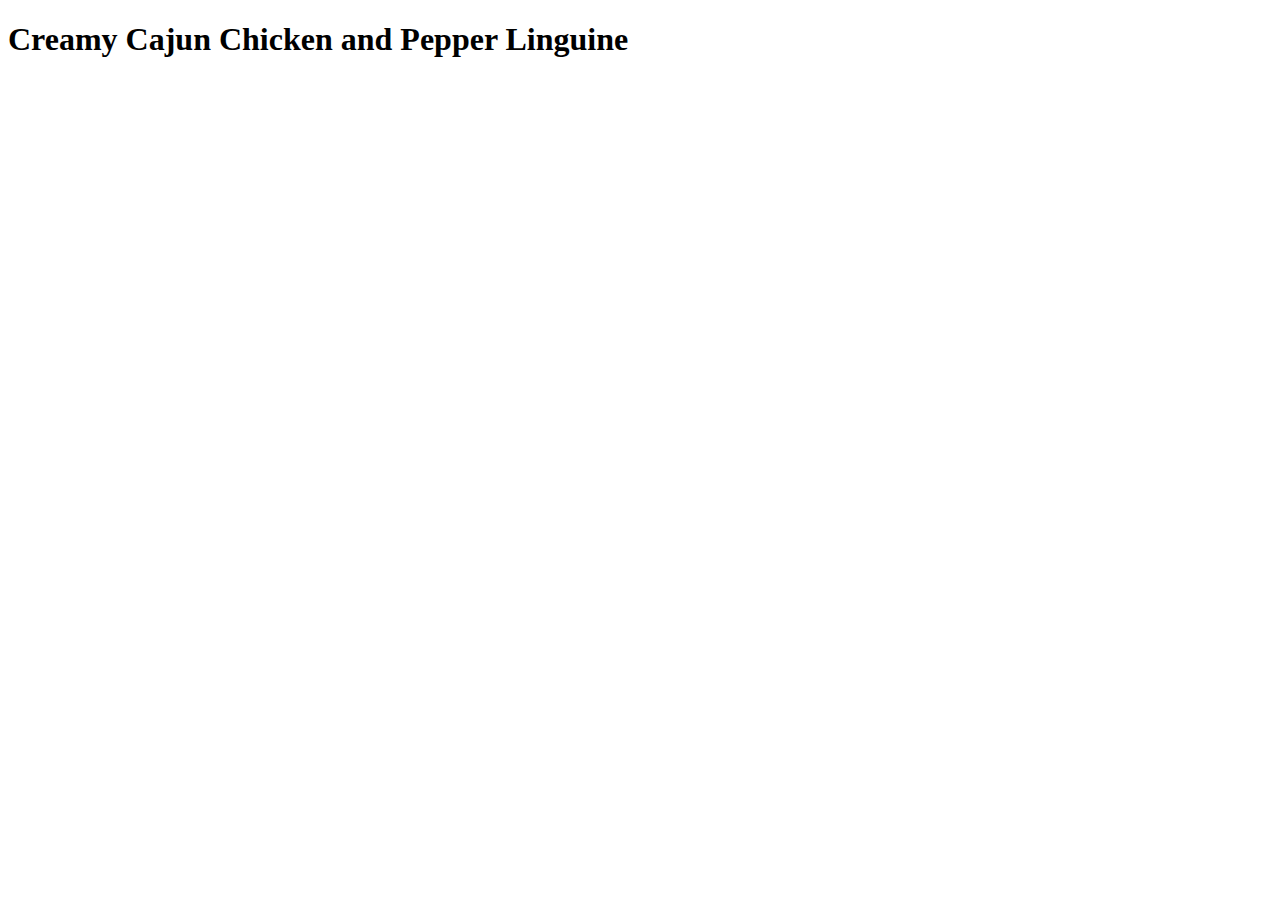
==== recipes/cajun-chicken.html @ 4e460946 "Create cajun chicken recipe file" ====
<!DOCTYPE html>
<html lang="en">
  <head>
    <meta charset="UTF-8" />
    <meta name="viewport" content="width=device-width, initial-scale=1.0" />
    <title>Document</title>
  </head>
  <body>
    <h1>Creamy Cajun Chicken and Pepper Linguine</h1>
  </body>
</html>
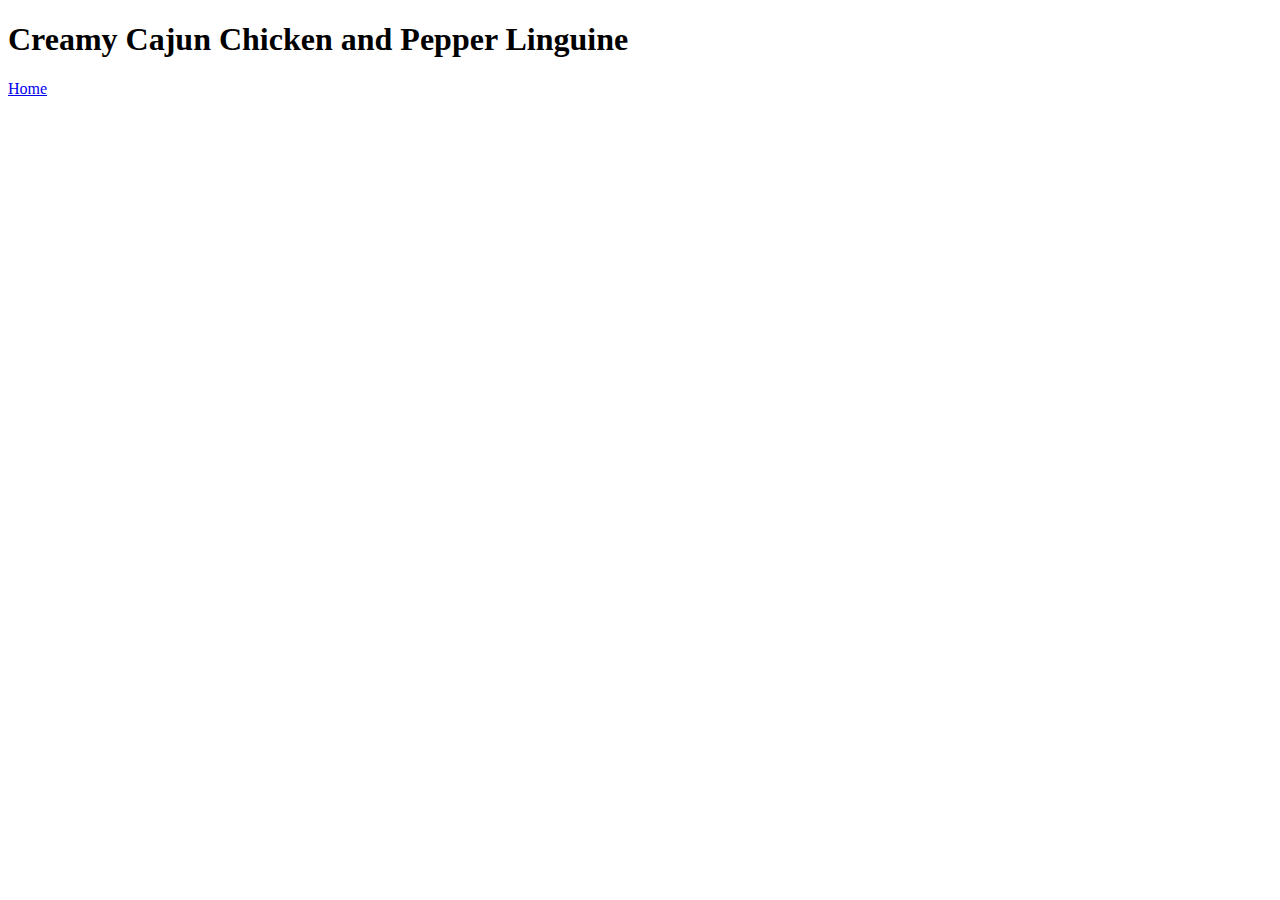
==== commit a64a1f90: "Add links between index and recipe pages" ====
--- a/recipes/cajun-chicken.html
+++ b/recipes/cajun-chicken.html
@@ -7,5 +7,6 @@
   </head>
   <body>
     <h1>Creamy Cajun Chicken and Pepper Linguine</h1>
+    <a href="../index.html">Home</a>
   </body>
 </html>
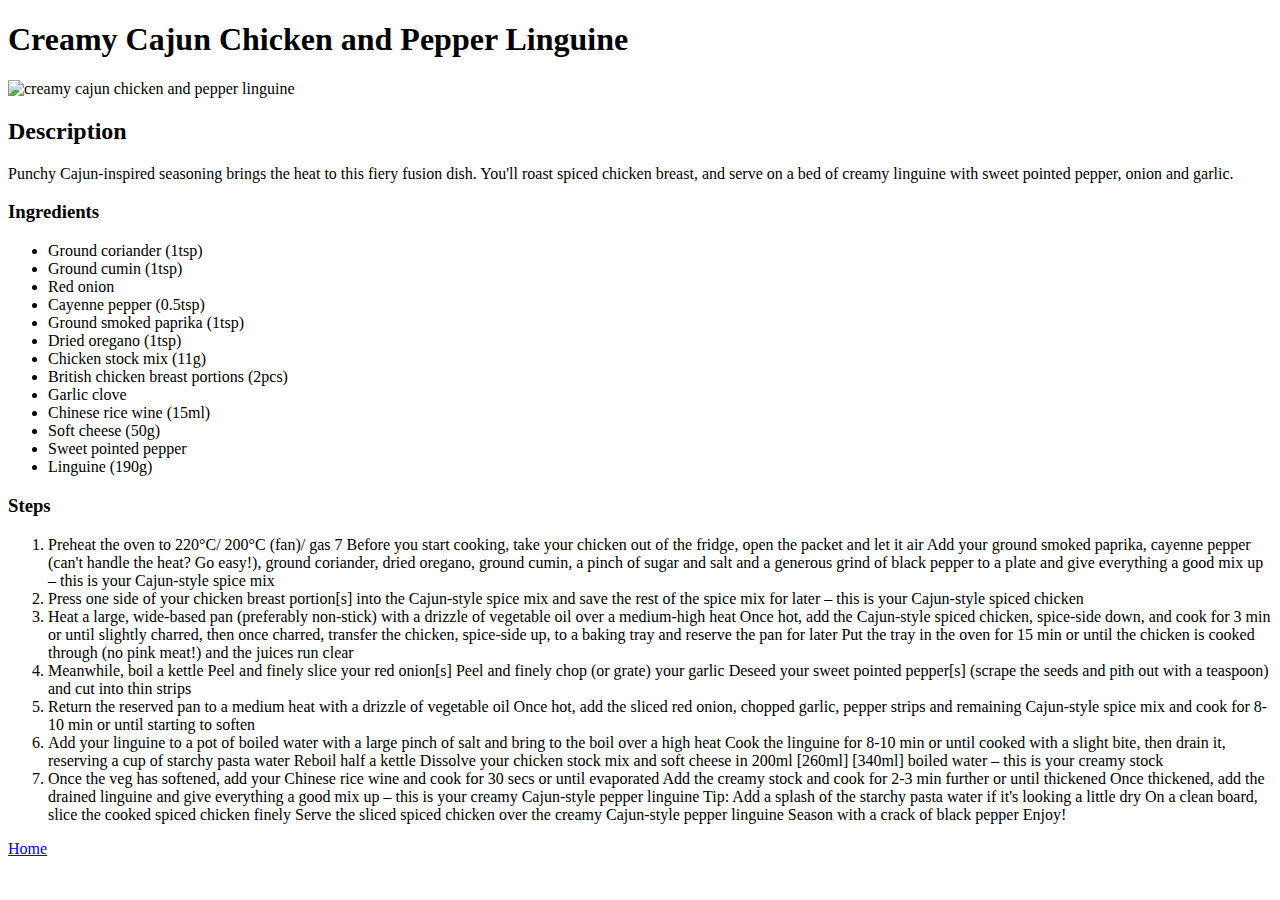
==== commit 148b5581: "Update recipe details and add img" ====
--- a/recipes/cajun-chicken.html
+++ b/recipes/cajun-chicken.html
@@ -7,6 +7,97 @@
   </head>
   <body>
     <h1>Creamy Cajun Chicken and Pepper Linguine</h1>
+    <img
+      src="../images/cajun-chicken-image.jpg"
+      alt="creamy cajun chicken and pepper linguine"
+    />
+    <h2>Description</h2>
+
+    <p>
+      Punchy Cajun-inspired seasoning brings the heat to this fiery fusion dish.
+      You'll roast spiced chicken breast, and serve on a bed of creamy linguine
+      with sweet pointed pepper, onion and garlic.
+    </p>
+
+    <h3>Ingredients</h3>
+    <ul>
+      <li>Ground coriander (1tsp)</li>
+      <li>Ground cumin (1tsp)</li>
+      <li>Red onion</li>
+      <li>Cayenne pepper (0.5tsp)</li>
+      <li>Ground smoked paprika (1tsp)</li>
+      <li>Dried oregano (1tsp)</li>
+      <li>Chicken stock mix (11g)</li>
+      <li>British chicken breast portions (2pcs)</li>
+      <li>Garlic clove</li>
+      <li>Chinese rice wine (15ml)</li>
+      <li>Soft cheese (50g)</li>
+      <li>Sweet pointed pepper</li>
+      <li>Linguine (190g)</li>
+    </ul>
+
+    <h3>Steps</h3>
+    <ol>
+      <li>
+        Preheat the oven to 220°C/ 200°C (fan)/ gas 7 Before you start cooking,
+        take your chicken out of the fridge, open the packet and let it air Add
+        your ground smoked paprika, cayenne pepper (can't handle the heat? Go
+        easy!), ground coriander, dried oregano, ground cumin, a pinch of sugar
+        and salt and a generous grind of black pepper to a plate and give
+        everything a good mix up – this is your Cajun-style spice mix
+      </li>
+
+      <li>
+        Press one side of your chicken breast portion[s] into the Cajun-style
+        spice mix and save the rest of the spice mix for later – this is your
+        Cajun-style spiced chicken
+      </li>
+
+      <li>
+        Heat a large, wide-based pan (preferably non-stick) with a drizzle of
+        vegetable oil over a medium-high heat Once hot, add the Cajun-style
+        spiced chicken, spice-side down, and cook for 3 min or until slightly
+        charred, then once charred, transfer the chicken, spice-side up, to a
+        baking tray and reserve the pan for later Put the tray in the oven for
+        15 min or until the chicken is cooked through (no pink meat!) and the
+        juices run clear
+      </li>
+
+      <li>
+        Meanwhile, boil a kettle Peel and finely slice your red onion[s] Peel
+        and finely chop (or grate) your garlic Deseed your sweet pointed
+        pepper[s] (scrape the seeds and pith out with a teaspoon) and cut into
+        thin strips
+      </li>
+
+      <li>
+        Return the reserved pan to a medium heat with a drizzle of vegetable oil
+        Once hot, add the sliced red onion, chopped garlic, pepper strips and
+        remaining Cajun-style spice mix and cook for 8-10 min or until starting
+        to soften
+      </li>
+
+      <li>
+        Add your linguine to a pot of boiled water with a large pinch of salt
+        and bring to the boil over a high heat Cook the linguine for 8-10 min or
+        until cooked with a slight bite, then drain it, reserving a cup of
+        starchy pasta water Reboil half a kettle Dissolve your chicken stock mix
+        and soft cheese in 200ml [260ml] [340ml] boiled water – this is your
+        creamy stock
+      </li>
+
+      <li>
+        Once the veg has softened, add your Chinese rice wine and cook for 30
+        secs or until evaporated Add the creamy stock and cook for 2-3 min
+        further or until thickened Once thickened, add the drained linguine and
+        give everything a good mix up – this is your creamy Cajun-style pepper
+        linguine Tip: Add a splash of the starchy pasta water if it's looking a
+        little dry On a clean board, slice the cooked spiced chicken finely
+        Serve the sliced spiced chicken over the creamy Cajun-style pepper
+        linguine Season with a crack of black pepper Enjoy!
+      </li>
+    </ol>
+
     <a href="../index.html">Home</a>
   </body>
 </html>
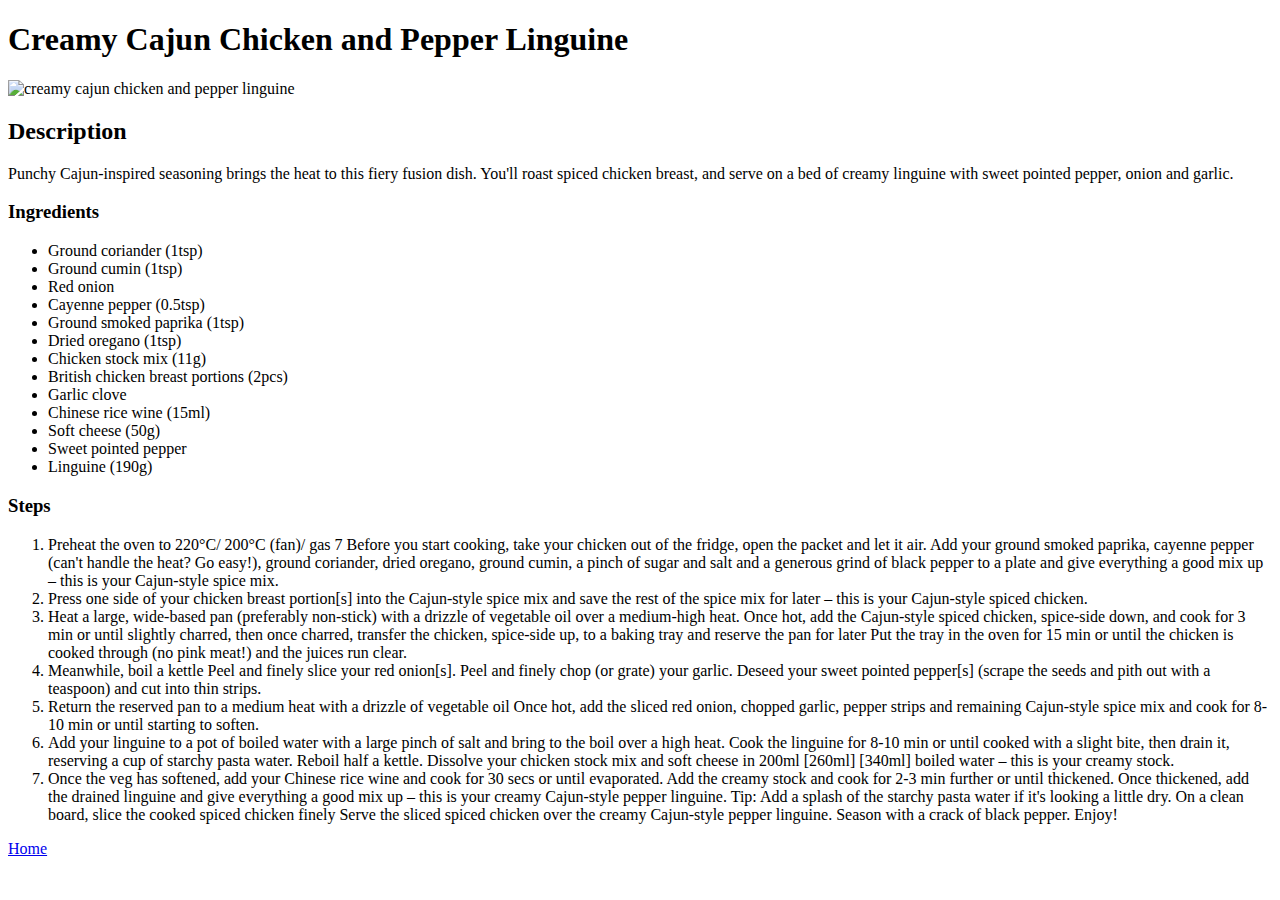
==== commit 51b593ea: "correct punctuation" ====
--- a/recipes/cajun-chicken.html
+++ b/recipes/cajun-chicken.html
@@ -3,7 +3,7 @@
   <head>
     <meta charset="UTF-8" />
     <meta name="viewport" content="width=device-width, initial-scale=1.0" />
-    <title>Document</title>
+    <title>Cajun Chicken Pasta</title>
   </head>
   <body>
     <h1>Creamy Cajun Chicken and Pepper Linguine</h1>
@@ -40,61 +40,61 @@
     <ol>
       <li>
         Preheat the oven to 220°C/ 200°C (fan)/ gas 7 Before you start cooking,
-        take your chicken out of the fridge, open the packet and let it air Add
+        take your chicken out of the fridge, open the packet and let it air. Add
         your ground smoked paprika, cayenne pepper (can't handle the heat? Go
         easy!), ground coriander, dried oregano, ground cumin, a pinch of sugar
         and salt and a generous grind of black pepper to a plate and give
-        everything a good mix up – this is your Cajun-style spice mix
+        everything a good mix up – this is your Cajun-style spice mix.
       </li>
 
       <li>
         Press one side of your chicken breast portion[s] into the Cajun-style
         spice mix and save the rest of the spice mix for later – this is your
-        Cajun-style spiced chicken
+        Cajun-style spiced chicken.
       </li>
 
       <li>
         Heat a large, wide-based pan (preferably non-stick) with a drizzle of
-        vegetable oil over a medium-high heat Once hot, add the Cajun-style
+        vegetable oil over a medium-high heat. Once hot, add the Cajun-style
         spiced chicken, spice-side down, and cook for 3 min or until slightly
         charred, then once charred, transfer the chicken, spice-side up, to a
         baking tray and reserve the pan for later Put the tray in the oven for
         15 min or until the chicken is cooked through (no pink meat!) and the
-        juices run clear
+        juices run clear.
       </li>
 
       <li>
-        Meanwhile, boil a kettle Peel and finely slice your red onion[s] Peel
-        and finely chop (or grate) your garlic Deseed your sweet pointed
+        Meanwhile, boil a kettle Peel and finely slice your red onion[s]. Peel
+        and finely chop (or grate) your garlic. Deseed your sweet pointed
         pepper[s] (scrape the seeds and pith out with a teaspoon) and cut into
-        thin strips
+        thin strips.
       </li>
 
       <li>
         Return the reserved pan to a medium heat with a drizzle of vegetable oil
         Once hot, add the sliced red onion, chopped garlic, pepper strips and
         remaining Cajun-style spice mix and cook for 8-10 min or until starting
-        to soften
+        to soften.
       </li>
 
       <li>
         Add your linguine to a pot of boiled water with a large pinch of salt
-        and bring to the boil over a high heat Cook the linguine for 8-10 min or
-        until cooked with a slight bite, then drain it, reserving a cup of
-        starchy pasta water Reboil half a kettle Dissolve your chicken stock mix
-        and soft cheese in 200ml [260ml] [340ml] boiled water – this is your
-        creamy stock
+        and bring to the boil over a high heat. Cook the linguine for 8-10 min
+        or until cooked with a slight bite, then drain it, reserving a cup of
+        starchy pasta water. Reboil half a kettle. Dissolve your chicken stock
+        mix and soft cheese in 200ml [260ml] [340ml] boiled water – this is your
+        creamy stock.
       </li>
 
       <li>
         Once the veg has softened, add your Chinese rice wine and cook for 30
-        secs or until evaporated Add the creamy stock and cook for 2-3 min
-        further or until thickened Once thickened, add the drained linguine and
+        secs or until evaporated. Add the creamy stock and cook for 2-3 min
+        further or until thickened. Once thickened, add the drained linguine and
         give everything a good mix up – this is your creamy Cajun-style pepper
-        linguine Tip: Add a splash of the starchy pasta water if it's looking a
-        little dry On a clean board, slice the cooked spiced chicken finely
+        linguine. Tip: Add a splash of the starchy pasta water if it's looking a
+        little dry. On a clean board, slice the cooked spiced chicken finely
         Serve the sliced spiced chicken over the creamy Cajun-style pepper
-        linguine Season with a crack of black pepper Enjoy!
+        linguine. Season with a crack of black pepper. Enjoy!
       </li>
     </ol>
 
